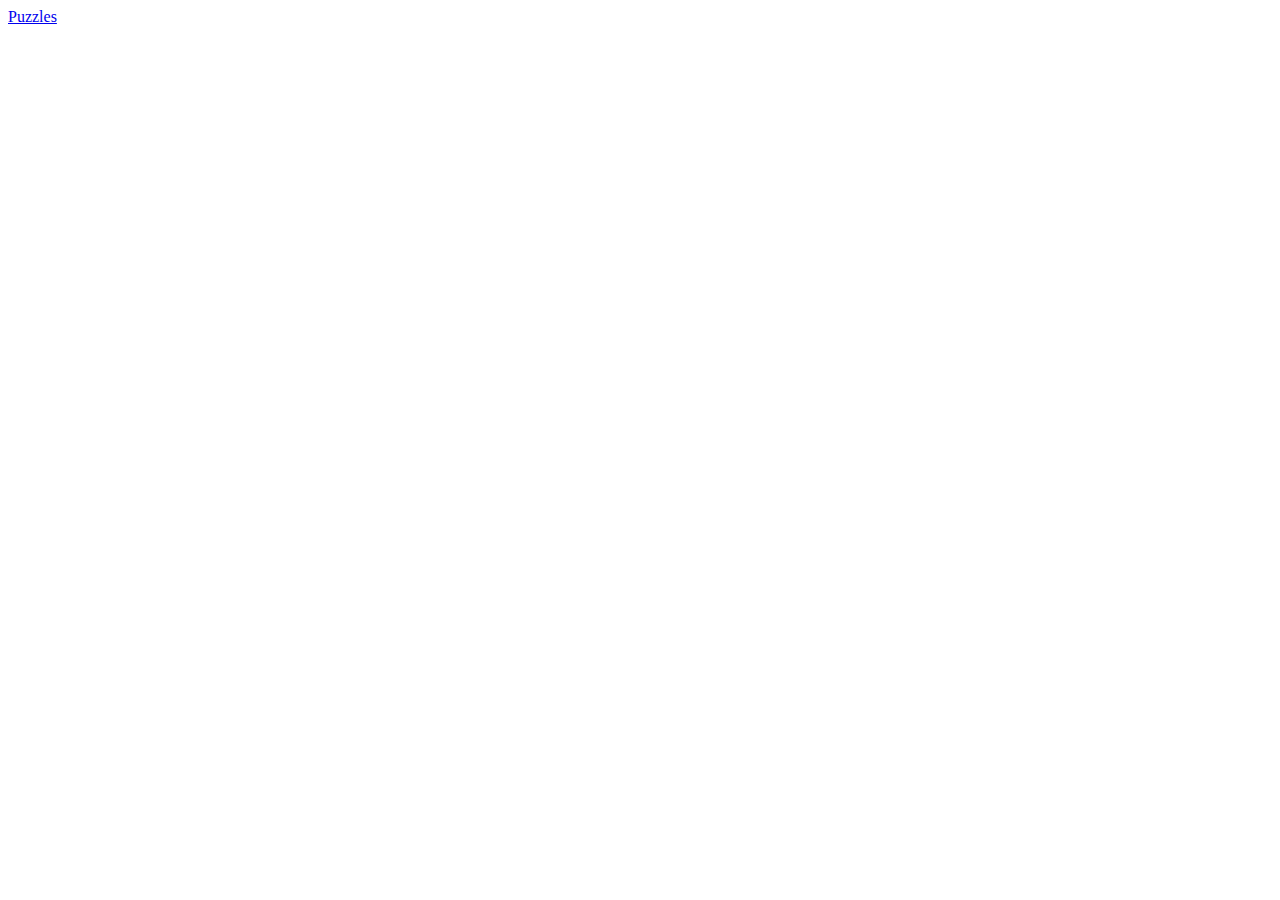
==== programming/python/python.html @ b99fa69c "EDIT: added page for python algos and puzzles" ====
<!DOCTYPE html>
<!--[if lt IE 7]>      <html class="no-js lt-ie9 lt-ie8 lt-ie7"> <![endif]-->
<!--[if IE 7]>         <html class="no-js lt-ie9 lt-ie8"> <![endif]-->
<!--[if IE 8]>         <html class="no-js lt-ie9"> <![endif]-->
<!--[if gt IE 8]><!--> <html class="no-js"> <!--<![endif]-->
    <head>
        <meta charset="utf-8">
        <meta http-equiv="X-UA-Compatible" content="IE=edge">
        <title>Python</title>
        <meta name="description" content="">
        <meta name="viewport" content="width=device-width, initial-scale=1">
        <link rel="stylesheet" href="">
    </head>
    <body>
        <!--[if lt IE 7]>
            <p class="browsehappy">You are using an <strong>outdated</strong> browser. Please <a href="#">upgrade your browser</a> to improve your experience.</p>
        <![endif]-->
        <div><a href="puzzles/puzzles.html">Puzzles</a></div>
        <script src="" async defer></script>
    </body>
</html>
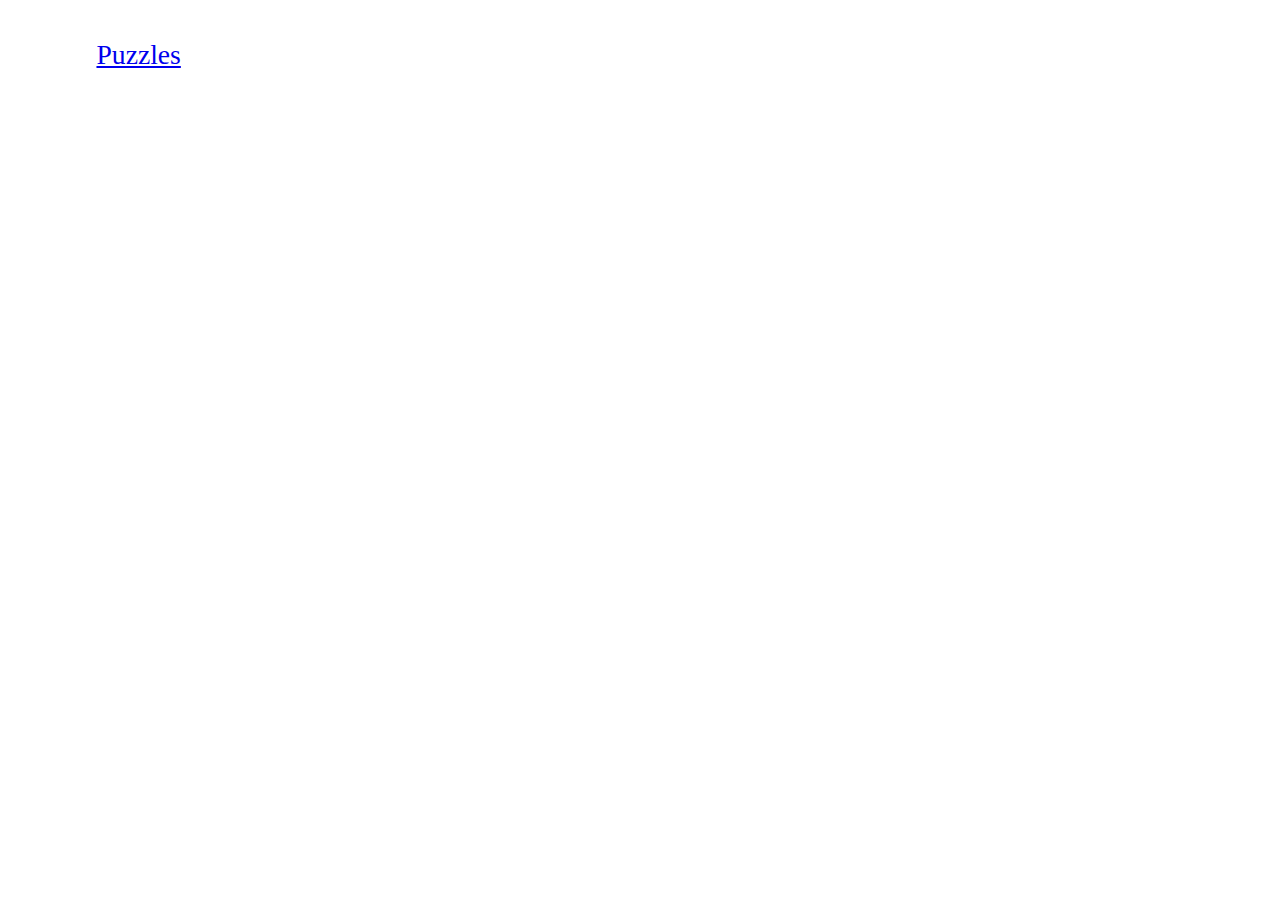
==== commit 7ffdb529: "CONTENT: dynamic programming python" ====
--- a/programming/python/python.html
+++ b/programming/python/python.html
@@ -2,20 +2,27 @@
 <!--[if lt IE 7]>      <html class="no-js lt-ie9 lt-ie8 lt-ie7"> <![endif]-->
 <!--[if IE 7]>         <html class="no-js lt-ie9 lt-ie8"> <![endif]-->
 <!--[if IE 8]>         <html class="no-js lt-ie9"> <![endif]-->
-<!--[if gt IE 8]><!--> <html class="no-js"> <!--<![endif]-->
-    <head>
-        <meta charset="utf-8">
-        <meta http-equiv="X-UA-Compatible" content="IE=edge">
-        <title>Python</title>
-        <meta name="description" content="">
-        <meta name="viewport" content="width=device-width, initial-scale=1">
-        <link rel="stylesheet" href="">
-    </head>
-    <body>
-        <!--[if lt IE 7]>
+<!--[if gt IE 8]><!-->
+<html class="no-js">
+<!--<![endif]-->
+
+<head>
+    <meta charset="utf-8">
+    <meta http-equiv="X-UA-Compatible" content="IE=edge">
+    <title>Python</title>
+    <meta name="description" content="">
+    <meta name="viewport" content="width=device-width, initial-scale=1">
+    <link href="../../stylesheets/styles.css" media="screen, projection" rel="stylesheet" type="text/css" />
+</head>
+
+<body>
+    <!--[if lt IE 7]>
             <p class="browsehappy">You are using an <strong>outdated</strong> browser. Please <a href="#">upgrade your browser</a> to improve your experience.</p>
         <![endif]-->
+    <div id='content-box'>
         <div><a href="puzzles/puzzles.html">Puzzles</a></div>
-        <script src="" async defer></script>
-    </body>
+    </div>
+    <script src="" async defer></script>
+</body>
+
 </html>--- a/stylesheets/styles.css
+++ b/stylesheets/styles.css
@@ -0,0 +1,17 @@
+/* colors used in site */
+body {
+  font-size: 2.4vw;
+}
+#content-box {
+  margin-left: 7%;
+  margin-top: 3%;
+  font-family: century-supra-text;
+  line-height: 1.25em;
+  font-size: 0.9em;
+}
+#name-hindi {
+  color: #E34234;
+}
+.vertical-spacer {
+  height: 1rem;
+}
